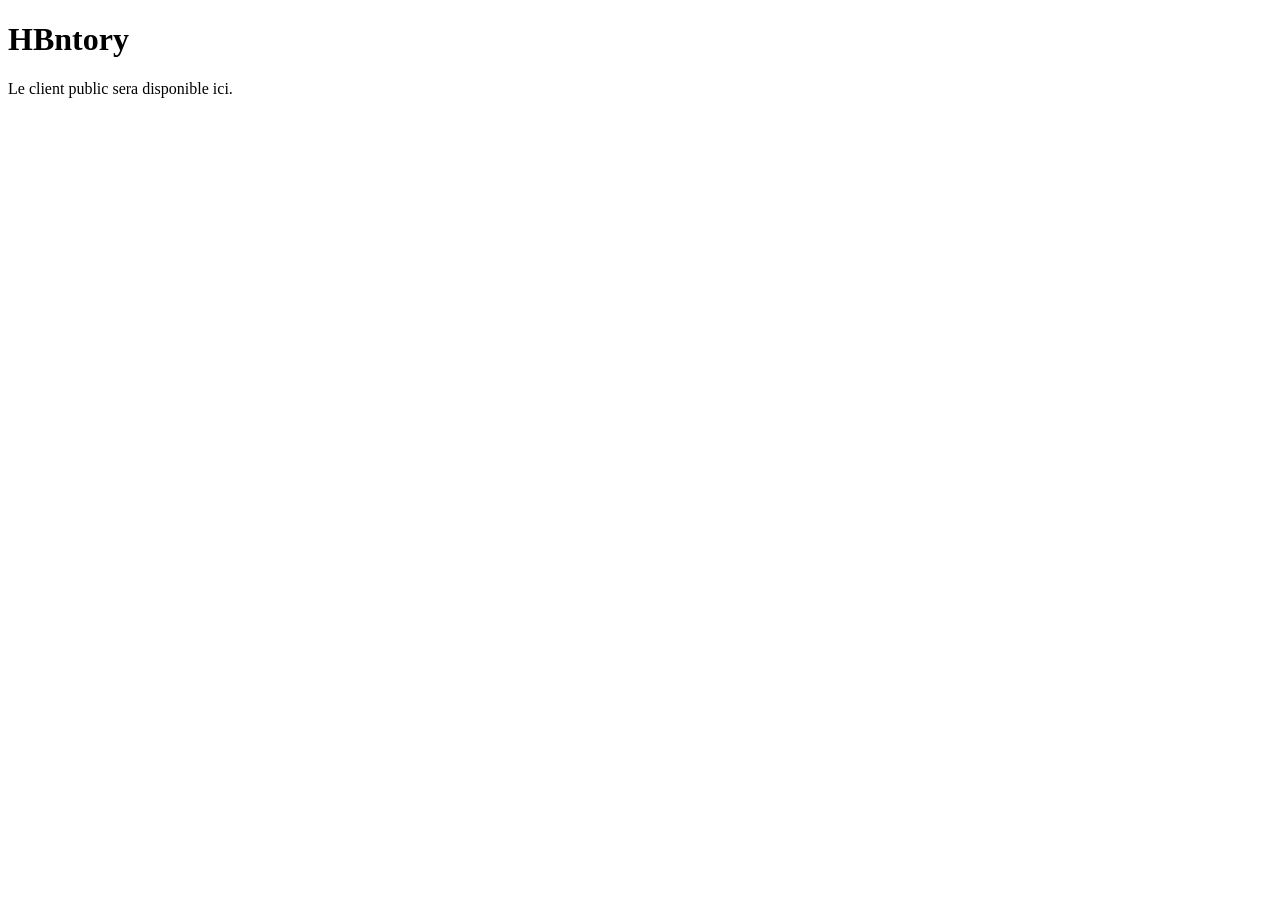
==== client_web/index.html @ ae2c89e2 "Add: docker component + align readme & trello" ====
<!doctype html>
<html lang="fr">
  <head>
    <meta charset="UTF-8" />
    <meta name="viewport" content="width=device-width, initial-scale=1.0" />
    <title>HBntory</title>
  </head>
  <body>
    <main>
      <h1>HBntory</h1>
      <p>Le client public sera disponible ici.</p>
    </main>
  </body>
</html>
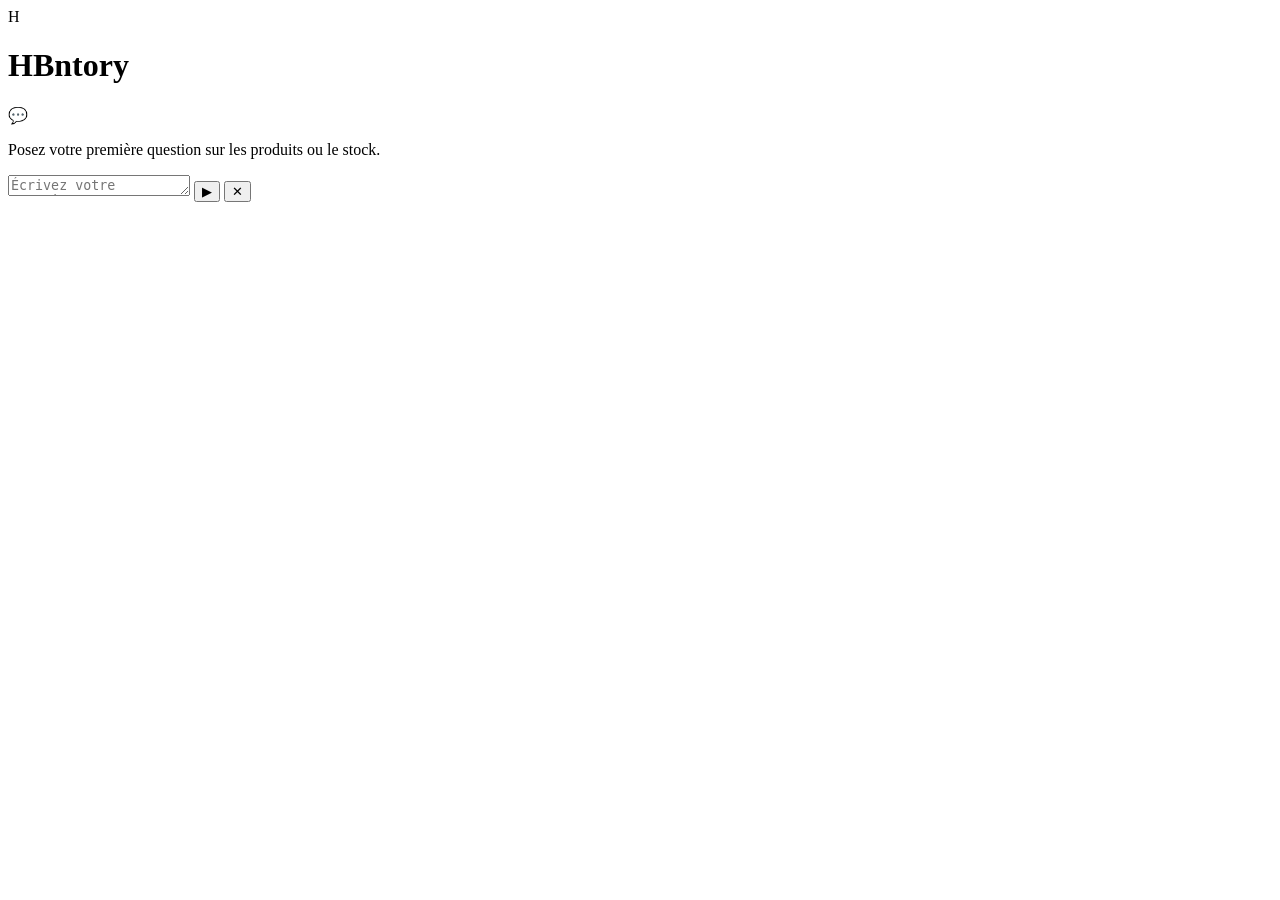
==== commit 7239deec: "feat: added web-client for AI query" ====
--- a/client_web/index.html
+++ b/client_web/index.html
@@ -1,14 +1,146 @@
-<!doctype html>
+<!DOCTYPE html>
 <html lang="fr">
-  <head>
-    <meta charset="UTF-8" />
-    <meta name="viewport" content="width=device-width, initial-scale=1.0" />
-    <title>HBntory</title>
-  </head>
-  <body>
-    <main>
+<head>
+  <meta charset="UTF-8">
+  <meta name="viewport" content="width=device-width, initial-scale=1.0">
+  <title>HBntory – Questions produits & stock</title>
+  <link rel="stylesheet" href="/css/style.css">
+</head>
+<body>
+  <header>
+    <div class="header-inner">
+      <div class="logo" aria-hidden="true">H</div>
       <h1>HBntory</h1>
-      <p>Le client public sera disponible ici.</p>
-    </main>
-  </body>
+    </div>
+  </header>
+
+  <main>
+    <div id="chat-history">
+      <div id="empty-state">
+        <div>
+          <div class="icon" aria-hidden="true">💬</div>
+          <p>Posez votre première question sur les produits ou le stock.</p>
+        </div>
+      </div>
+    </div>
+  </main>
+
+  <div class="input-bar">
+    <div class="input-inner">
+      <form id="question-form">
+        <textarea
+          id="question"
+          rows="1"
+          placeholder="Écrivez votre question..."
+          required
+        ></textarea>
+        <button type="submit" id="submit-btn" class="icon-btn btn-send" title="Envoyer" aria-label="Envoyer">
+          ▶
+        </button>
+        <button type="button" id="clear-btn" class="icon-btn btn-clear" title="Effacer la conversation" aria-label="Effacer">
+          ✕
+        </button>
+      </form>
+    </div>
+  </div>
+
+  <script>
+    const chatHistory = document.getElementById('chat-history');
+    const emptyState = document.getElementById('empty-state');
+    const form = document.getElementById('question-form');
+    const questionInput = document.getElementById('question');
+    const submitBtn = document.getElementById('submit-btn');
+    const clearBtn = document.getElementById('clear-btn');
+
+    let messages = [];
+
+    function hideEmptyState() {
+      if (emptyState) emptyState.style.display = 'none';
+    }
+
+    function showEmptyState() {
+      if (emptyState) emptyState.style.display = 'flex';
+    }
+
+    function scrollToBottom() {
+      chatHistory.scrollTop = chatHistory.scrollHeight;
+    }
+
+    function escapeHtml(text) {
+      return text
+        .replace(/&/g, '&amp;')
+        .replace(/</g, '&lt;')
+        .replace(/>/g, '&gt;')
+        .replace(/"/g, '&quot;');
+    }
+
+    function renderMessage(role, text) {
+      hideEmptyState();
+
+      const wrapper = document.createElement('div');
+      wrapper.className = `message-row ${role === 'user' ? 'user' : 'ai'}`;
+
+      const bubble = document.createElement('div');
+      bubble.className = `message-bubble ${role === 'user' ? 'user-bubble' : 'ai-bubble'}`;
+
+      const label = role === 'user' ? 'Vous' : 'Assistant IA';
+      bubble.innerHTML = `
+        <div class="message-label">${label}</div>
+        <div class="message-text">${escapeHtml(text)}</div>
+      `;
+
+      wrapper.appendChild(bubble);
+      chatHistory.appendChild(wrapper);
+      scrollToBottom();
+      return wrapper;
+    }
+
+    function addMessage(role, text) {
+      messages.push({ role, text });
+      renderMessage(role, text);
+    }
+
+    function clearConversation() {
+      messages = [];
+      chatHistory.innerHTML = '';
+      chatHistory.appendChild(emptyState);
+      showEmptyState();
+    }
+
+    form.addEventListener('submit', (e) => {
+      e.preventDefault();
+
+      const question = questionInput.value.trim();
+      if (!question) return;
+
+      addMessage('user', question);
+      questionInput.value = '';
+      questionInput.style.height = 'auto';
+
+      // UI only — AI service will be wired later
+      addMessage(
+        'ai',
+        "Le service IA n'est pas encore connecté. Votre question a bien été reçue côté interface."
+      );
+    });
+
+    clearBtn.addEventListener('click', () => {
+      if (confirm('Effacer toute la conversation ?')) {
+        clearConversation();
+      }
+    });
+
+    questionInput.addEventListener('keydown', (e) => {
+      if (e.key === 'Enter' && !e.shiftKey) {
+        e.preventDefault();
+        form.requestSubmit();
+      }
+    });
+
+    questionInput.addEventListener('input', () => {
+      questionInput.style.height = 'auto';
+      questionInput.style.height = Math.min(questionInput.scrollHeight, 120) + 'px';
+    });
+  </script>
+</body>
 </html>
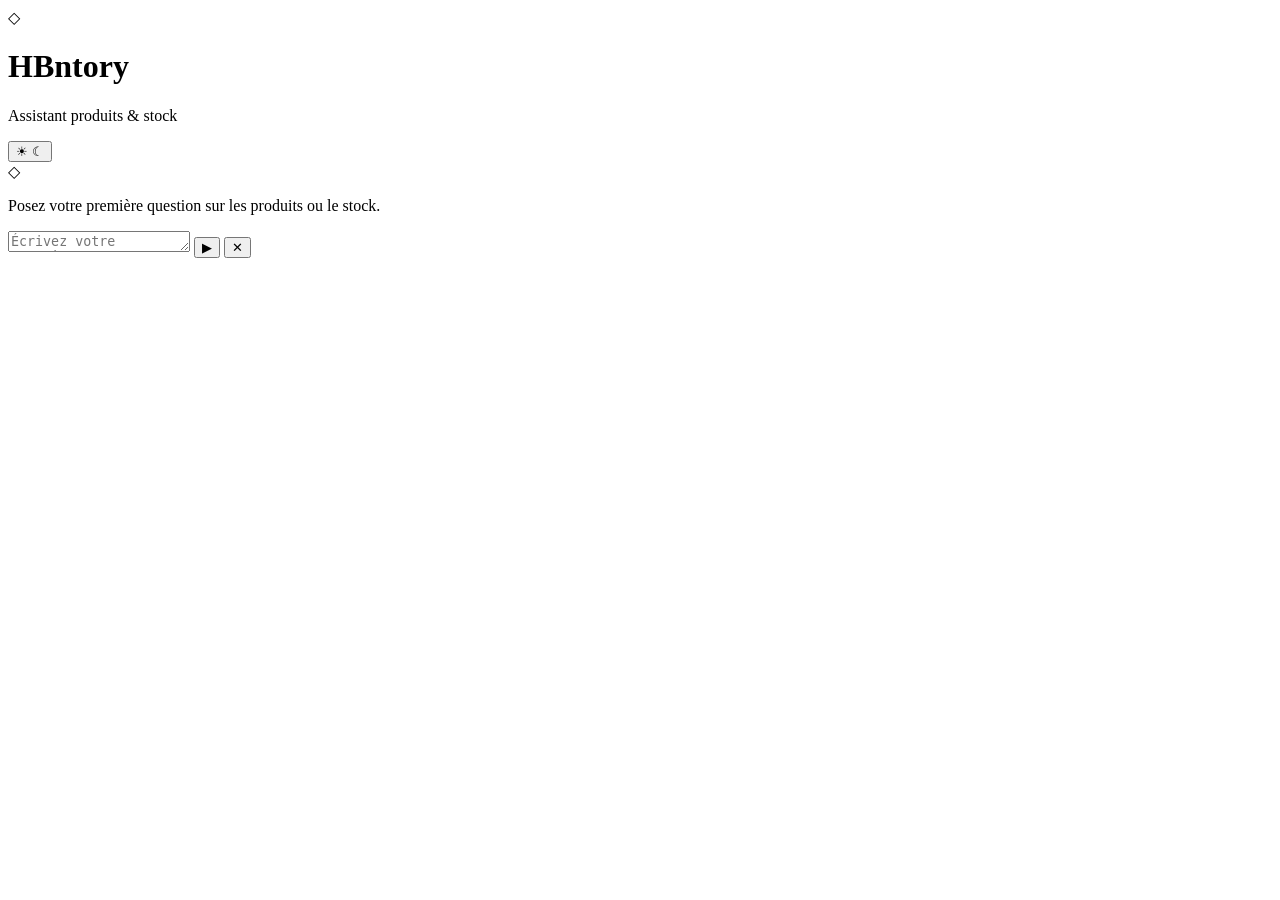
==== commit e8799366: "feat(client_web): implement dark/light theme toggle and improve UI elements feat(docker): add intern" ====
--- a/client_web/index.html
+++ b/client_web/index.html
@@ -1,24 +1,53 @@
 <!DOCTYPE html>
-<html lang="fr">
+<html lang="fr" data-theme="dark">
 <head>
   <meta charset="UTF-8">
   <meta name="viewport" content="width=device-width, initial-scale=1.0">
+  <meta name="color-scheme" content="dark light" id="color-scheme-meta">
   <title>HBntory – Questions produits & stock</title>
   <link rel="stylesheet" href="/css/style.css">
+  <script>
+    (function () {
+      try {
+        var saved = localStorage.getItem('hbntory-theme');
+        var theme = saved === 'light' || saved === 'dark'
+          ? saved
+          : (window.matchMedia('(prefers-color-scheme: light)').matches ? 'light' : 'dark');
+        document.documentElement.setAttribute('data-theme', theme);
+      } catch (_) {
+        document.documentElement.setAttribute('data-theme', 'dark');
+      }
+    })();
+  </script>
 </head>
 <body>
   <header>
     <div class="header-inner">
-      <div class="logo" aria-hidden="true">H</div>
-      <h1>HBntory</h1>
+      <div class="header-brand-wrap">
+        <span class="brand-mark brand-mark-small" aria-hidden="true">◇</span>
+        <div class="header-brand">
+          <h1>HB<span>ntory</span></h1>
+          <p class="header-sub">Assistant produits &amp; stock</p>
+        </div>
+      </div>
+      <button
+        type="button"
+        id="theme-toggle"
+        class="theme-toggle"
+        title="Changer de thème"
+        aria-label="Basculer entre thème sombre et clair"
+      >
+        <span class="icon-sun" aria-hidden="true">☀</span>
+        <span class="icon-moon" aria-hidden="true">☾</span>
+      </button>
     </div>
   </header>
 
   <main>
     <div id="chat-history">
       <div id="empty-state">
-        <div>
-          <div class="icon" aria-hidden="true">💬</div>
+        <div class="empty-card">
+          <div class="icon" aria-hidden="true">◇</div>
           <p>Posez votre première question sur les produits ou le stock.</p>
         </div>
       </div>
@@ -34,10 +63,10 @@
           placeholder="Écrivez votre question..."
           required
         ></textarea>
-        <button type="submit" id="submit-btn" class="icon-btn btn-send" title="Envoyer" aria-label="Envoyer">
+        <button type="submit" id="submit-btn" class="btn btn-primary icon-btn" title="Envoyer" aria-label="Envoyer">
           ▶
         </button>
-        <button type="button" id="clear-btn" class="icon-btn btn-clear" title="Effacer la conversation" aria-label="Effacer">
+        <button type="button" id="clear-btn" class="btn btn-secondary icon-btn" title="Effacer la conversation" aria-label="Effacer">
           ✕
         </button>
       </form>
@@ -45,6 +74,35 @@
   </div>
 
   <script>
+    const THEME_KEY = 'hbntory-theme';
+    const root = document.documentElement;
+    const themeToggle = document.getElementById('theme-toggle');
+    const colorSchemeMeta = document.getElementById('color-scheme-meta');
+
+    function getTheme() {
+      return root.getAttribute('data-theme') === 'light' ? 'light' : 'dark';
+    }
+
+    function applyTheme(theme) {
+      const next = theme === 'light' ? 'light' : 'dark';
+      root.setAttribute('data-theme', next);
+      if (colorSchemeMeta) colorSchemeMeta.setAttribute('content', next);
+      themeToggle.setAttribute(
+        'aria-label',
+        next === 'dark' ? 'Passer en thème clair' : 'Passer en thème sombre'
+      );
+      themeToggle.title = next === 'dark' ? 'Thème clair' : 'Thème sombre';
+      try {
+        localStorage.setItem(THEME_KEY, next);
+      } catch (_) {}
+    }
+
+    applyTheme(getTheme());
+
+    themeToggle.addEventListener('click', () => {
+      applyTheme(getTheme() === 'dark' ? 'light' : 'dark');
+    });
+
     const chatHistory = document.getElementById('chat-history');
     const emptyState = document.getElementById('empty-state');
     const form = document.getElementById('question-form');
@@ -53,6 +111,7 @@
     const clearBtn = document.getElementById('clear-btn');
 
     let messages = [];
+    let busy = false;
 
     function hideEmptyState() {
       if (emptyState) emptyState.style.display = 'none';
@@ -95,6 +154,29 @@
       return wrapper;
     }
 
+    function renderLoading() {
+      hideEmptyState();
+      const wrapper = document.createElement('div');
+      wrapper.className = 'message-row ai';
+      wrapper.id = 'loading-row';
+
+      const bubble = document.createElement('div');
+      bubble.className = 'message-bubble ai-bubble loading-bubble';
+      bubble.innerHTML = `
+        <div class="spinner" aria-hidden="true"></div>
+        <span>L'assistant réfléchit…</span>
+      `;
+      wrapper.appendChild(bubble);
+      chatHistory.appendChild(wrapper);
+      scrollToBottom();
+      return wrapper;
+    }
+
+    function removeLoading() {
+      const row = document.getElementById('loading-row');
+      if (row) row.remove();
+    }
+
     function addMessage(role, text) {
       messages.push({ role, text });
       renderMessage(role, text);
@@ -107,8 +189,45 @@
       showEmptyState();
     }
 
-    form.addEventListener('submit', (e) => {
+    function setBusy(value) {
+      busy = value;
+      submitBtn.disabled = value;
+      questionInput.disabled = value;
+    }
+
+    async function askAi(question) {
+      const response = await fetch('/api/ask', {
+        method: 'POST',
+        headers: { 'Content-Type': 'application/json' },
+        body: JSON.stringify({ question }),
+      });
+
+      let data = null;
+      try {
+        data = await response.json();
+      } catch (_) {
+        data = null;
+      }
+
+      if (!response.ok) {
+        const detail = data && (data.detail || data.message);
+        throw new Error(
+          typeof detail === 'string'
+            ? detail
+            : "Le service IA a renvoyé une erreur. Réessayez dans un instant."
+        );
+      }
+
+      if (!data || typeof data.answer !== 'string') {
+        throw new Error("Réponse du service IA invalide.");
+      }
+
+      return data.answer;
+    }
+
+    form.addEventListener('submit', async (e) => {
       e.preventDefault();
+      if (busy) return;
 
       const question = questionInput.value.trim();
       if (!question) return;
@@ -117,14 +236,28 @@
       questionInput.value = '';
       questionInput.style.height = 'auto';
 
-      // UI only — AI service will be wired later
-      addMessage(
-        'ai',
-        "Le service IA n'est pas encore connecté. Votre question a bien été reçue côté interface."
-      );
+      setBusy(true);
+      renderLoading();
+
+      try {
+        const answer = await askAi(question);
+        removeLoading();
+        addMessage('ai', answer);
+      } catch (err) {
+        removeLoading();
+        const message =
+          err && err.message
+            ? err.message
+            : "Le service IA est indisponible pour le moment. Réessayez plus tard.";
+        addMessage('ai', message);
+      } finally {
+        setBusy(false);
+        questionInput.focus();
+      }
     });
 
     clearBtn.addEventListener('click', () => {
+      if (busy) return;
       if (confirm('Effacer toute la conversation ?')) {
         clearConversation();
       }
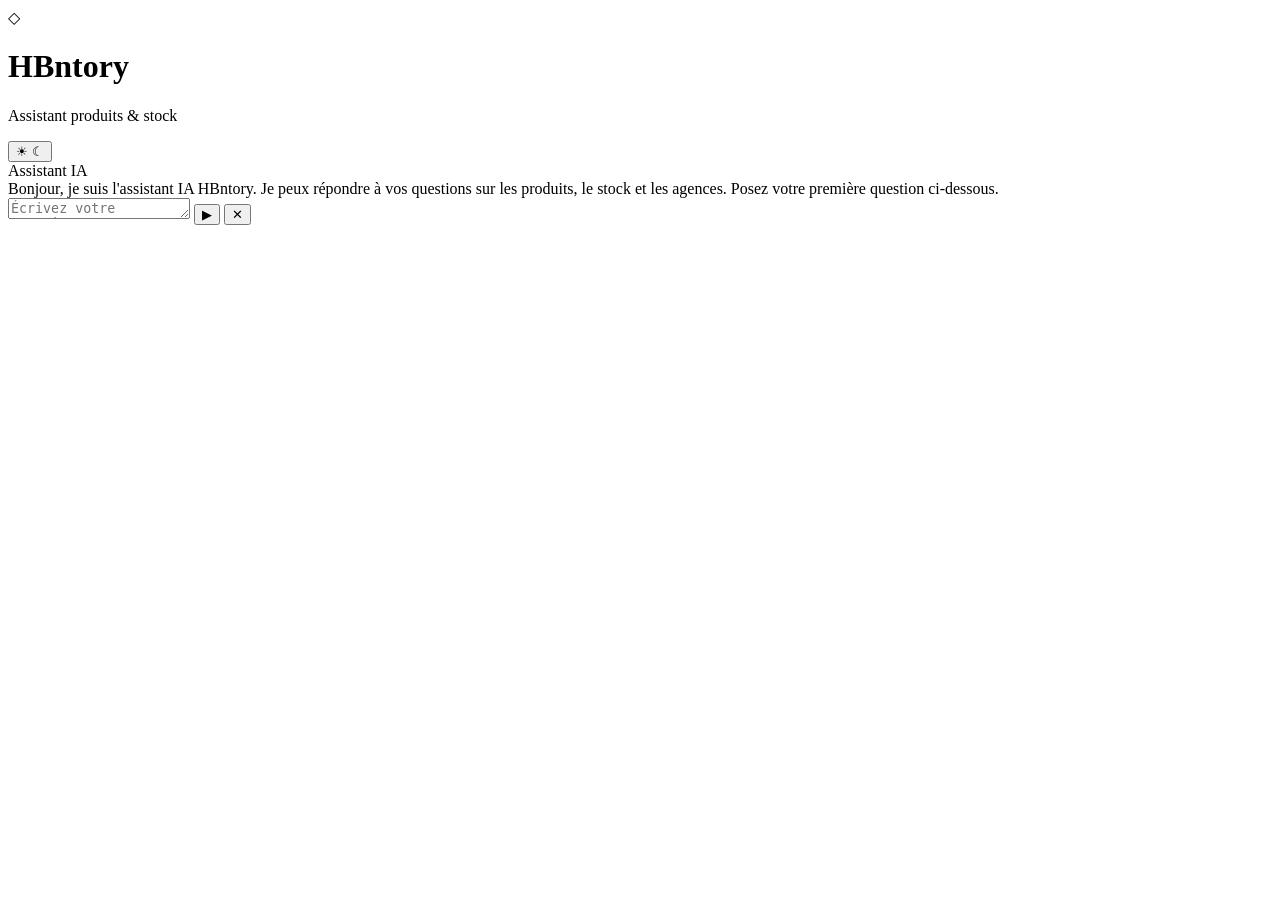
==== commit 5138fc3d: "feat: add welcome message and display it on conversation clear" ====
--- a/client_web/index.html
+++ b/client_web/index.html
@@ -110,6 +110,9 @@
     const submitBtn = document.getElementById('submit-btn');
     const clearBtn = document.getElementById('clear-btn');
 
+    const WELCOME_MESSAGE =
+      "Bonjour, je suis l'assistant IA HBntory. Je peux répondre à vos questions sur les produits, le stock et les agences. Posez votre première question ci-dessous.";
+
     let messages = [];
     let busy = false;
 
@@ -119,6 +122,15 @@
 
     function showEmptyState() {
       if (emptyState) emptyState.style.display = 'flex';
+    }
+
+    function showWelcome() {
+      messages = [];
+      chatHistory.innerHTML = '';
+      if (emptyState) {
+        emptyState.style.display = 'none';
+      }
+      addMessage('ai', WELCOME_MESSAGE);
     }
 
     function scrollToBottom() {
@@ -183,10 +195,7 @@
     }
 
     function clearConversation() {
-      messages = [];
-      chatHistory.innerHTML = '';
-      chatHistory.appendChild(emptyState);
-      showEmptyState();
+      showWelcome();
     }
 
     function setBusy(value) {
@@ -274,6 +283,8 @@
       questionInput.style.height = 'auto';
       questionInput.style.height = Math.min(questionInput.scrollHeight, 120) + 'px';
     });
+
+    showWelcome();
   </script>
 </body>
 </html>
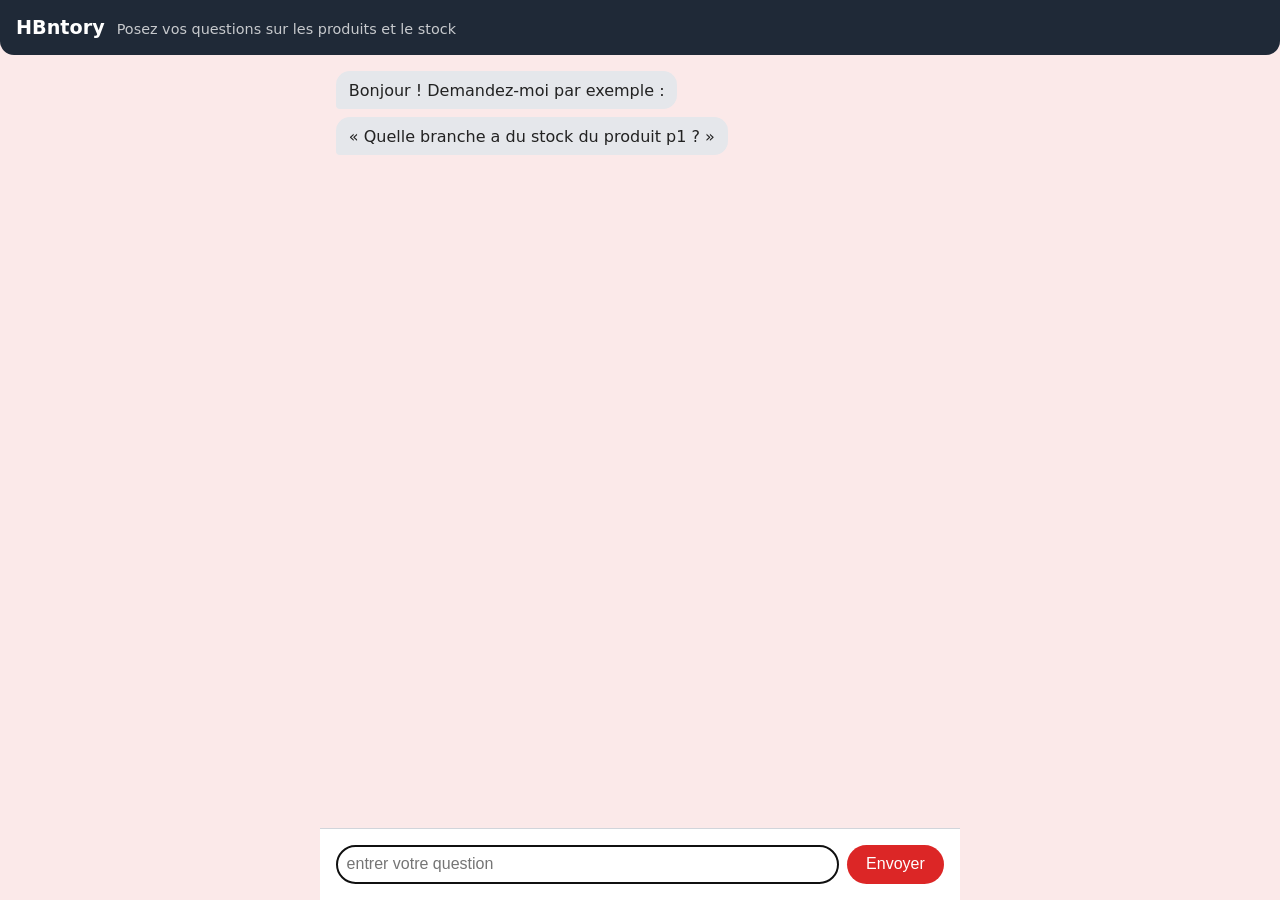
==== commit 23a88eb0: "feat: integrate all services and polish backoffice + AI" ====
--- a/client_web/index.html
+++ b/client_web/index.html
@@ -1,290 +1,36 @@
 <!DOCTYPE html>
-<html lang="fr" data-theme="dark">
-<head>
-  <meta charset="UTF-8">
-  <meta name="viewport" content="width=device-width, initial-scale=1.0">
-  <meta name="color-scheme" content="dark light" id="color-scheme-meta">
-  <title>HBntory – Questions produits & stock</title>
-  <link rel="stylesheet" href="/css/style.css">
-  <script>
-    (function () {
-      try {
-        var saved = localStorage.getItem('hbntory-theme');
-        var theme = saved === 'light' || saved === 'dark'
-          ? saved
-          : (window.matchMedia('(prefers-color-scheme: light)').matches ? 'light' : 'dark');
-        document.documentElement.setAttribute('data-theme', theme);
-      } catch (_) {
-        document.documentElement.setAttribute('data-theme', 'dark');
-      }
-    })();
-  </script>
-</head>
-<body>
-  <header>
-    <div class="header-inner">
-      <div class="header-brand-wrap">
-        <span class="brand-mark brand-mark-small" aria-hidden="true">◇</span>
-        <div class="header-brand">
-          <h1>HB<span>ntory</span></h1>
-          <p class="header-sub">Assistant produits &amp; stock</p>
-        </div>
-      </div>
-      <button
-        type="button"
-        id="theme-toggle"
-        class="theme-toggle"
-        title="Changer de thème"
-        aria-label="Basculer entre thème sombre et clair"
-      >
-        <span class="icon-sun" aria-hidden="true">☀</span>
-        <span class="icon-moon" aria-hidden="true">☾</span>
-      </button>
+<html lang="fr">
+  <head>
+    <meta charset="UTF-8" />
+    <meta name="viewport" content="width=device-width, initial-scale=1.0" />
+    <title>HBntory — Client</title>
+    <link rel="stylesheet" href="style.css" />
+  </head>
+  <body>
+    <header>
+      <span class="brand">HBntory</span>
+      <span class="muted">Posez vos questions sur les produits et le stock</span>
+    </header>
+
+    <div class="chat">
+      <main id="messages" aria-live="polite">
+        <p class="msg bot">Bonjour ! Demandez-moi par exemple :</p>
+        <p class="msg bot">« Quelle branche a du stock du produit p1 ? »</p>
+      </main>
+
+      <form id="question-form">
+        <input
+          id="question-input"
+          name="question"
+          placeholder="entrer votre question"
+          autocomplete="off"
+          required
+        />
+        <button type="submit">Envoyer</button>
+      </form>
+      <p id="error" class="error hidden"></p>
     </div>
-  </header>
 
-  <main>
-    <div id="chat-history">
-      <div id="empty-state">
-        <div class="empty-card">
-          <div class="icon" aria-hidden="true">◇</div>
-          <p>Posez votre première question sur les produits ou le stock.</p>
-        </div>
-      </div>
-    </div>
-  </main>
-
-  <div class="input-bar">
-    <div class="input-inner">
-      <form id="question-form">
-        <textarea
-          id="question"
-          rows="1"
-          placeholder="Écrivez votre question..."
-          required
-        ></textarea>
-        <button type="submit" id="submit-btn" class="btn btn-primary icon-btn" title="Envoyer" aria-label="Envoyer">
-          ▶
-        </button>
-        <button type="button" id="clear-btn" class="btn btn-secondary icon-btn" title="Effacer la conversation" aria-label="Effacer">
-          ✕
-        </button>
-      </form>
-    </div>
-  </div>
-
-  <script>
-    const THEME_KEY = 'hbntory-theme';
-    const root = document.documentElement;
-    const themeToggle = document.getElementById('theme-toggle');
-    const colorSchemeMeta = document.getElementById('color-scheme-meta');
-
-    function getTheme() {
-      return root.getAttribute('data-theme') === 'light' ? 'light' : 'dark';
-    }
-
-    function applyTheme(theme) {
-      const next = theme === 'light' ? 'light' : 'dark';
-      root.setAttribute('data-theme', next);
-      if (colorSchemeMeta) colorSchemeMeta.setAttribute('content', next);
-      themeToggle.setAttribute(
-        'aria-label',
-        next === 'dark' ? 'Passer en thème clair' : 'Passer en thème sombre'
-      );
-      themeToggle.title = next === 'dark' ? 'Thème clair' : 'Thème sombre';
-      try {
-        localStorage.setItem(THEME_KEY, next);
-      } catch (_) {}
-    }
-
-    applyTheme(getTheme());
-
-    themeToggle.addEventListener('click', () => {
-      applyTheme(getTheme() === 'dark' ? 'light' : 'dark');
-    });
-
-    const chatHistory = document.getElementById('chat-history');
-    const emptyState = document.getElementById('empty-state');
-    const form = document.getElementById('question-form');
-    const questionInput = document.getElementById('question');
-    const submitBtn = document.getElementById('submit-btn');
-    const clearBtn = document.getElementById('clear-btn');
-
-    const WELCOME_MESSAGE =
-      "Bonjour, je suis l'assistant IA HBntory. Je peux répondre à vos questions sur les produits, le stock et les agences. Posez votre première question ci-dessous.";
-
-    let messages = [];
-    let busy = false;
-
-    function hideEmptyState() {
-      if (emptyState) emptyState.style.display = 'none';
-    }
-
-    function showEmptyState() {
-      if (emptyState) emptyState.style.display = 'flex';
-    }
-
-    function showWelcome() {
-      messages = [];
-      chatHistory.innerHTML = '';
-      if (emptyState) {
-        emptyState.style.display = 'none';
-      }
-      addMessage('ai', WELCOME_MESSAGE);
-    }
-
-    function scrollToBottom() {
-      chatHistory.scrollTop = chatHistory.scrollHeight;
-    }
-
-    function escapeHtml(text) {
-      return text
-        .replace(/&/g, '&amp;')
-        .replace(/</g, '&lt;')
-        .replace(/>/g, '&gt;')
-        .replace(/"/g, '&quot;');
-    }
-
-    function renderMessage(role, text) {
-      hideEmptyState();
-
-      const wrapper = document.createElement('div');
-      wrapper.className = `message-row ${role === 'user' ? 'user' : 'ai'}`;
-
-      const bubble = document.createElement('div');
-      bubble.className = `message-bubble ${role === 'user' ? 'user-bubble' : 'ai-bubble'}`;
-
-      const label = role === 'user' ? 'Vous' : 'Assistant IA';
-      bubble.innerHTML = `
-        <div class="message-label">${label}</div>
-        <div class="message-text">${escapeHtml(text)}</div>
-      `;
-
-      wrapper.appendChild(bubble);
-      chatHistory.appendChild(wrapper);
-      scrollToBottom();
-      return wrapper;
-    }
-
-    function renderLoading() {
-      hideEmptyState();
-      const wrapper = document.createElement('div');
-      wrapper.className = 'message-row ai';
-      wrapper.id = 'loading-row';
-
-      const bubble = document.createElement('div');
-      bubble.className = 'message-bubble ai-bubble loading-bubble';
-      bubble.innerHTML = `
-        <div class="spinner" aria-hidden="true"></div>
-        <span>L'assistant réfléchit…</span>
-      `;
-      wrapper.appendChild(bubble);
-      chatHistory.appendChild(wrapper);
-      scrollToBottom();
-      return wrapper;
-    }
-
-    function removeLoading() {
-      const row = document.getElementById('loading-row');
-      if (row) row.remove();
-    }
-
-    function addMessage(role, text) {
-      messages.push({ role, text });
-      renderMessage(role, text);
-    }
-
-    function clearConversation() {
-      showWelcome();
-    }
-
-    function setBusy(value) {
-      busy = value;
-      submitBtn.disabled = value;
-      questionInput.disabled = value;
-    }
-
-    async function askAi(question) {
-      const response = await fetch('/api/ask', {
-        method: 'POST',
-        headers: { 'Content-Type': 'application/json' },
-        body: JSON.stringify({ question }),
-      });
-
-      let data = null;
-      try {
-        data = await response.json();
-      } catch (_) {
-        data = null;
-      }
-
-      if (!response.ok) {
-        const detail = data && (data.detail || data.message);
-        throw new Error(
-          typeof detail === 'string'
-            ? detail
-            : "Le service IA a renvoyé une erreur. Réessayez dans un instant."
-        );
-      }
-
-      if (!data || typeof data.answer !== 'string') {
-        throw new Error("Réponse du service IA invalide.");
-      }
-
-      return data.answer;
-    }
-
-    form.addEventListener('submit', async (e) => {
-      e.preventDefault();
-      if (busy) return;
-
-      const question = questionInput.value.trim();
-      if (!question) return;
-
-      addMessage('user', question);
-      questionInput.value = '';
-      questionInput.style.height = 'auto';
-
-      setBusy(true);
-      renderLoading();
-
-      try {
-        const answer = await askAi(question);
-        removeLoading();
-        addMessage('ai', answer);
-      } catch (err) {
-        removeLoading();
-        const message =
-          err && err.message
-            ? err.message
-            : "Le service IA est indisponible pour le moment. Réessayez plus tard.";
-        addMessage('ai', message);
-      } finally {
-        setBusy(false);
-        questionInput.focus();
-      }
-    });
-
-    clearBtn.addEventListener('click', () => {
-      if (busy) return;
-      if (confirm('Effacer toute la conversation ?')) {
-        clearConversation();
-      }
-    });
-
-    questionInput.addEventListener('keydown', (e) => {
-      if (e.key === 'Enter' && !e.shiftKey) {
-        e.preventDefault();
-        form.requestSubmit();
-      }
-    });
-
-    questionInput.addEventListener('input', () => {
-      questionInput.style.height = 'auto';
-      questionInput.style.height = Math.min(questionInput.scrollHeight, 120) + 'px';
-    });
-
-    showWelcome();
-  </script>
-</body>
+    <script src="app.js"></script>
+  </body>
 </html>
--- a/client_web/style.css
+++ b/client_web/style.css
@@ -0,0 +1,123 @@
+/* HBntory client web — minimal, fonctionnel (le soin visuel n'est pas la
+   priorité du projet). */
+
+* {
+  box-sizing: border-box;
+}
+
+body {
+  margin: 0;
+  font-family: system-ui, sans-serif;
+  background: #fbe9e9;
+  color: #222;
+  display: flex;
+  flex-direction: column;
+  min-height: 100vh;
+}
+
+.chat {
+  width: 100%;
+  max-width: 640px;
+  margin: 0 auto;
+  flex: 1;
+  display: flex;
+  flex-direction: column;
+}
+
+header {
+  display: flex;
+  align-items: baseline;
+  gap: 0.75rem;
+  padding: 1rem;
+  background: #1f2937;
+  color: #fff;
+  border-radius: 0 0 14px 14px;
+}
+
+.brand {
+  font-weight: 700;
+  font-size: 1.2rem;
+}
+
+.muted {
+  opacity: 0.75;
+  font-size: 0.9rem;
+}
+
+#messages {
+  flex: 1;
+  overflow-y: auto;
+  padding: 1rem;
+  display: flex;
+  flex-direction: column;
+  gap: 0.5rem;
+}
+
+.msg {
+  max-width: 85%;
+  padding: 0.6rem 0.8rem;
+  border-radius: 14px;
+  margin: 0;
+  white-space: pre-wrap;
+}
+
+.msg.bot {
+  background: #e5e7eb;
+  align-self: flex-start;
+  border-bottom-left-radius: 4px;
+}
+
+.msg.user {
+  background: #2563eb;
+  color: #fff;
+  align-self: flex-end;
+  border-bottom-right-radius: 4px;
+}
+
+#question-form {
+  display: flex;
+  gap: 0.5rem;
+  padding: 1rem;
+  border-top: 1px solid #d1d5db;
+  background: #fff;
+}
+
+#question-input {
+  flex: 1;
+  padding: 0.6rem;
+  font-size: 1rem;
+  border: 1px solid #d1d5db;
+  border-radius: 999px;
+}
+
+button {
+  padding: 0.6rem 1.2rem;
+  font-size: 1rem;
+  border: none;
+  border-radius: 999px;
+  background: #dc2626;
+  color: #fff;
+  cursor: pointer;
+}
+
+button:hover:not(:disabled) {
+  background: #b91c1c;
+}
+
+button:disabled {
+  opacity: 0.6;
+  cursor: wait;
+}
+
+.error {
+  margin: 0;
+  padding: 0.5rem 1rem;
+  background: #fee2e2;
+  color: #991b1b;
+  font-size: 0.9rem;
+  border-radius: 8px;
+}
+
+.hidden {
+  display: none;
+}
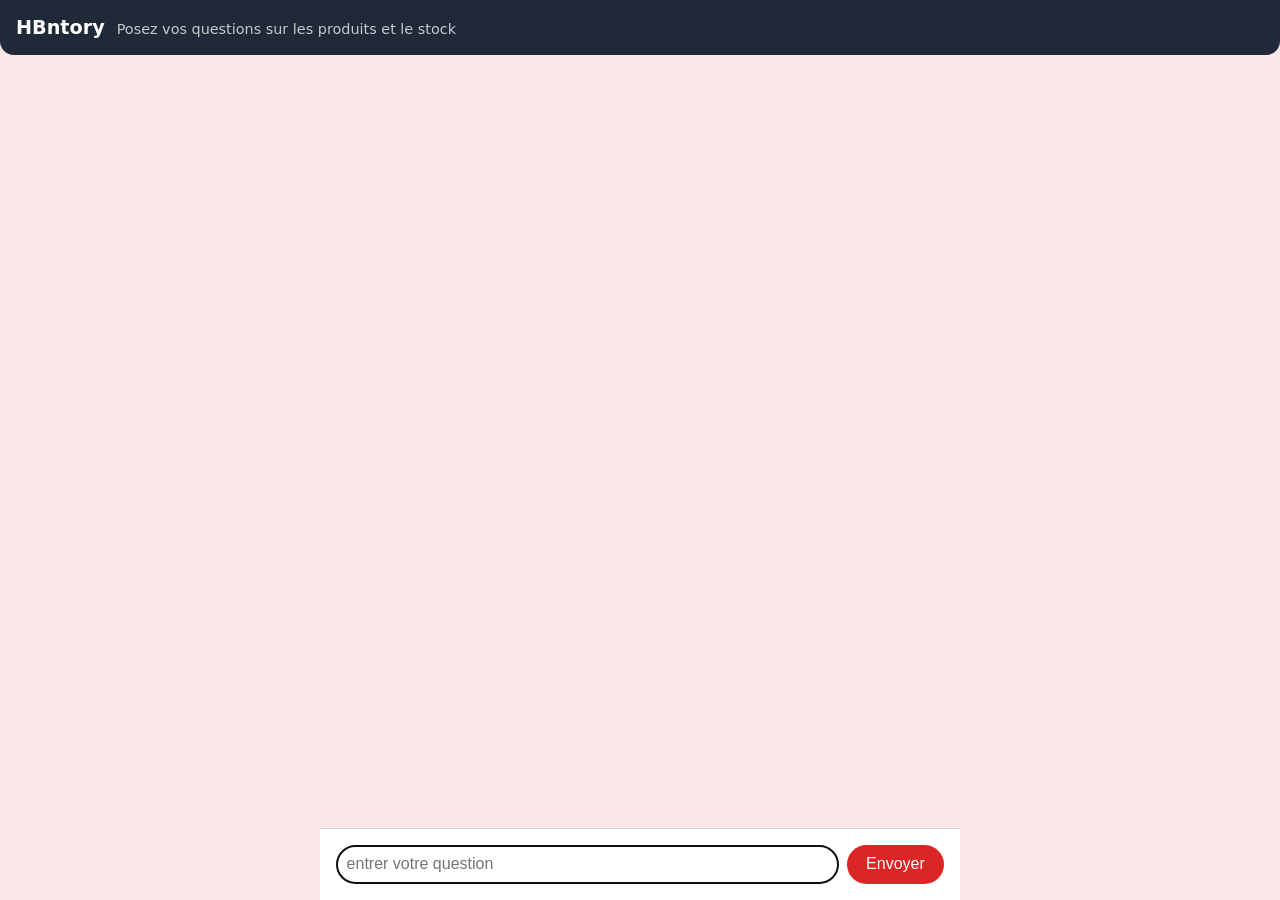
==== commit 8d07d52b: "fix(web_client): remove hardcoded initial chat messages" ====
--- a/client_web/index.html
+++ b/client_web/index.html
@@ -13,10 +13,7 @@
     </header>
 
     <div class="chat">
-      <main id="messages" aria-live="polite">
-        <p class="msg bot">Bonjour ! Demandez-moi par exemple :</p>
-        <p class="msg bot">« Quelle branche a du stock du produit p1 ? »</p>
-      </main>
+      <main id="messages" aria-live="polite"></main>
 
       <form id="question-form">
         <input
